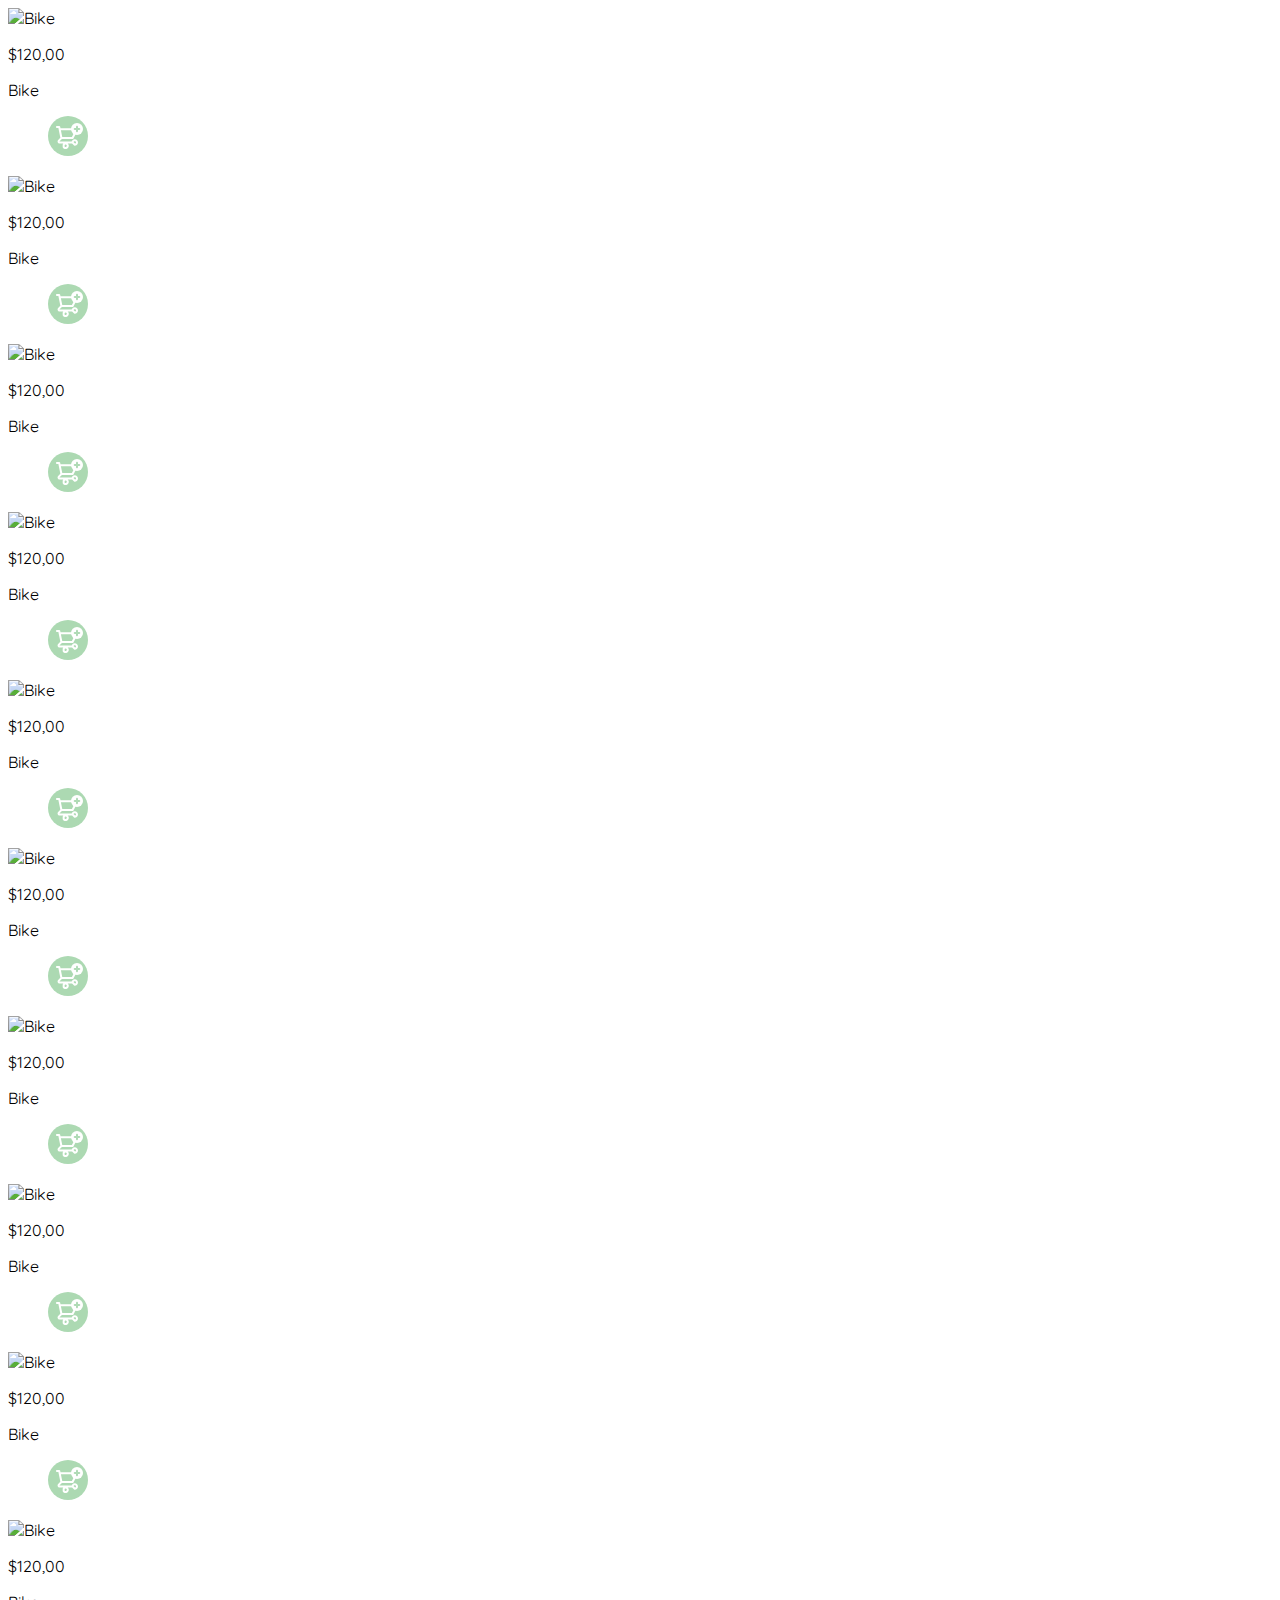
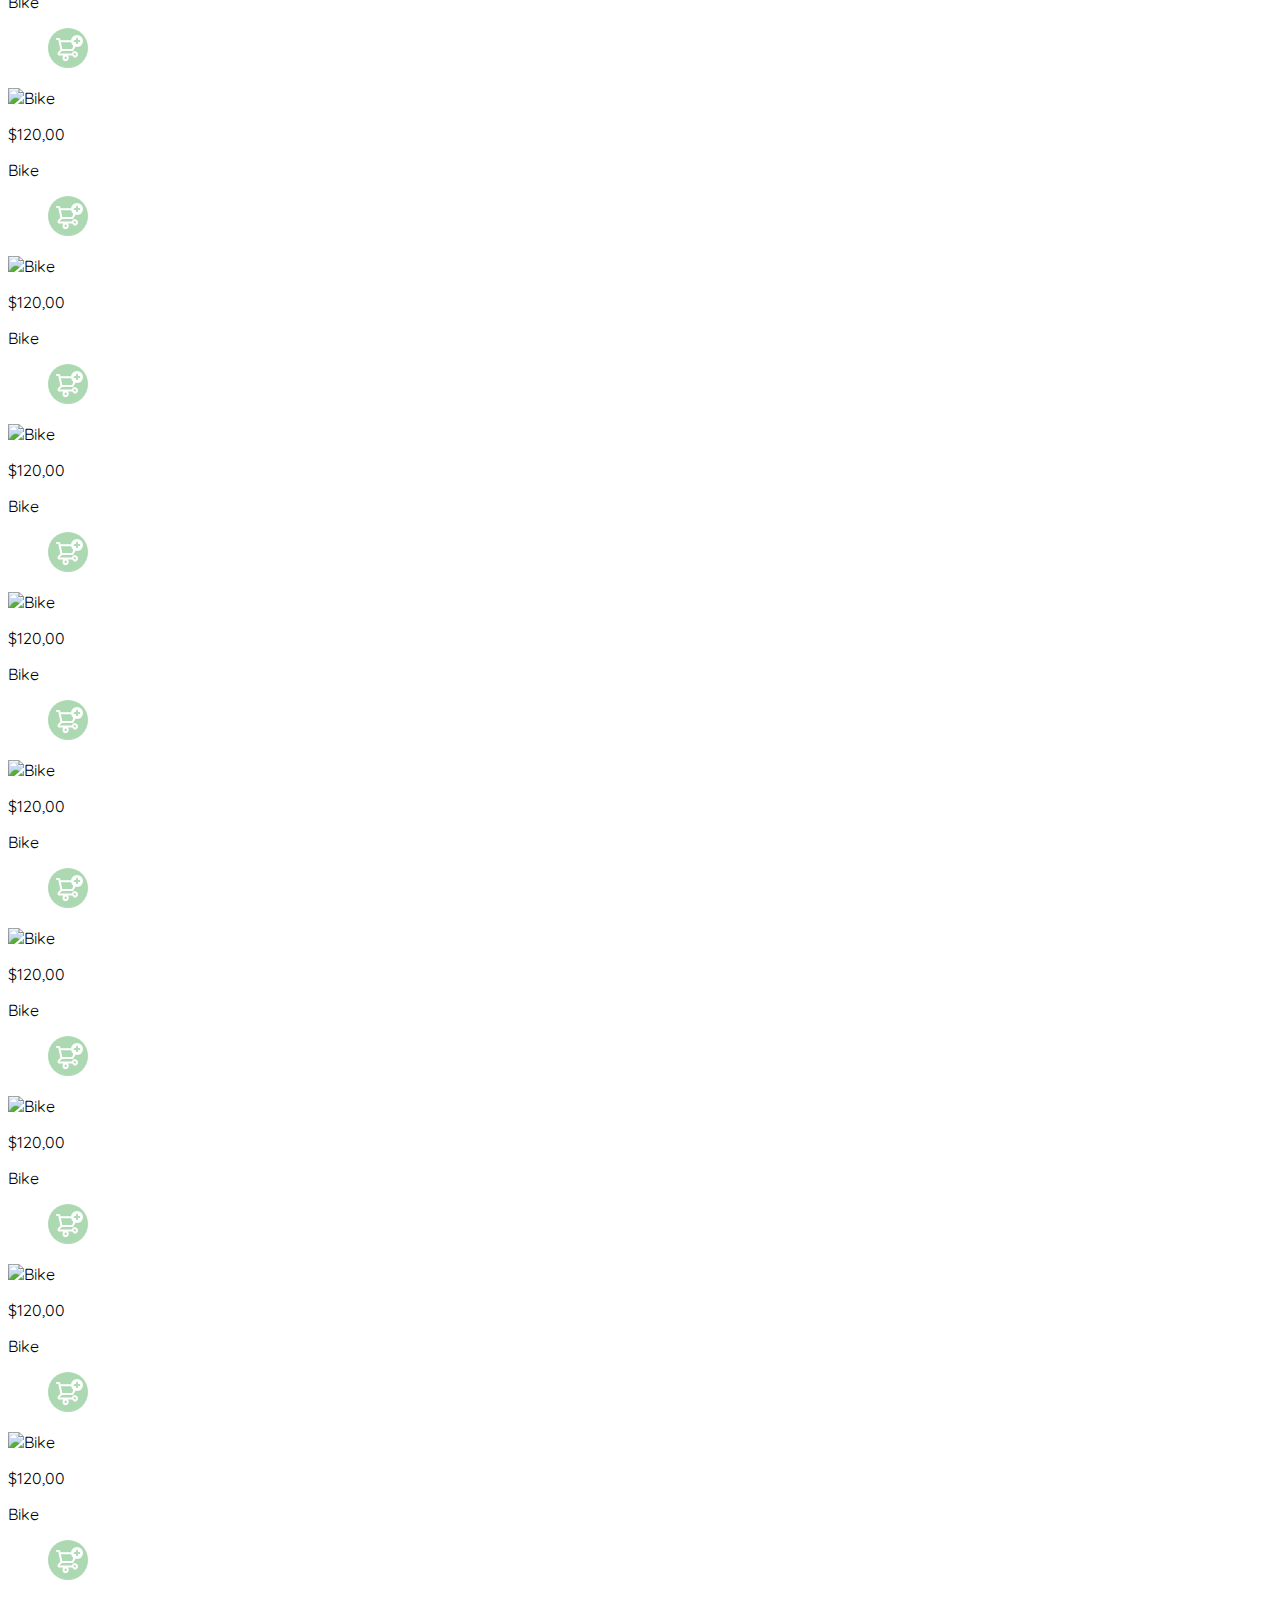
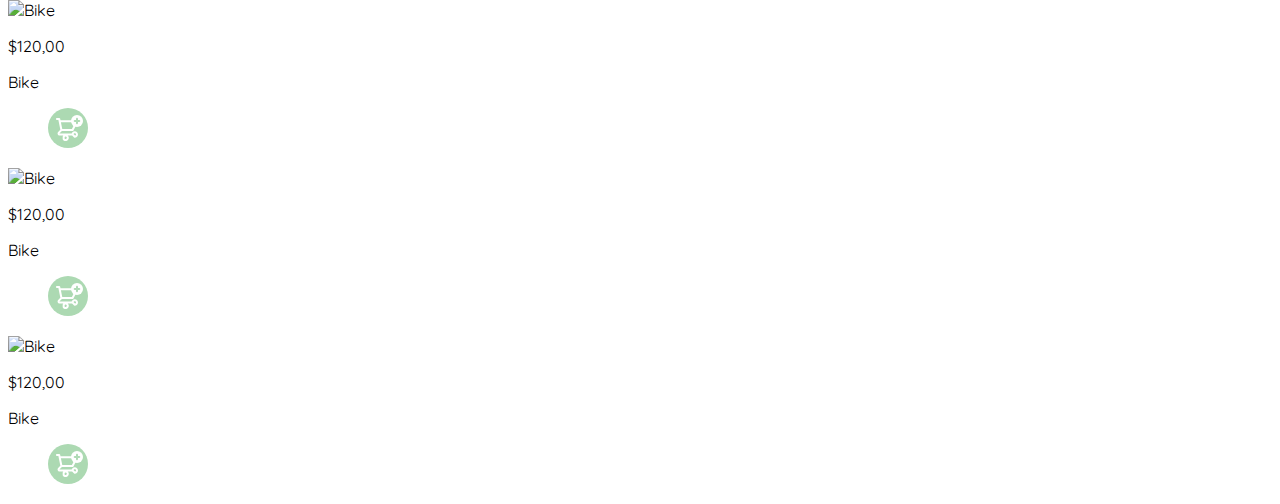
==== home1.html @ f089ceb9 "Add main products page with initial layout and styling" ====
<!DOCTYPE html>
<html lang="en">
  <head>
    <meta charset="UTF-8" />
    <meta name="viewport" content="width=device-width, initial-scale=1.0" />
    <!-- Buscaremos las fuentes propuestas por diseño en Google fonts[https://fonts.google.com/specimen/Quicksand]
    Colocamos los links dentro de la etiqueta head del HTML -->
    <link rel="preconnect" href="https://fonts.googleapis.com" />
    <link rel="preconnect" href="https://fonts.gstatic.com" crossorigin />
    <link
      href="https://fonts.googleapis.com/css2?family=Quicksand:wght@300..700&display=swap"
      rel="stylesheet"
    />
    <title>Document</title>
    <style>
      /* y tambien las CSS rules de Google fonts */
      body {
        font-family: "Quicksand", sans-serif;
      }
      /* Agregamos variables CSS, llamamos variables a las propiedades personalizadas.
      Contienen valores específicos que se pueden reutilizar muchas veces en  un documento. */
      :root {
        --white: #ffffff;
        --black: #000000;
        --very-light-pink: #c7c7c7;
        --text-input-field: #f7f7f7;
        --hospital-green: #acd9b2;
        --sm: 14px;
        --md: 16px;
        --lg: 18px;
      }
    </style>
  </head>
  <body>
    <section class="main-container">
      <div class="cards-container">
        <div class="product-card">
          <img
            src="https://images.pexels.com/photos/276517/pexels-photo-276517.jpeg?auto=compress&cs=tinysrgb&w=1260&h=750&dpr=2"
            alt="Bike"
            class="product-img"
          />
          <div>
            <p>$120,00</p>
            <p>Bike</p>
          </div>
          <figure>
            <img src="./assets/icons/bt_add_to_cart.svg" alt="" />
          </figure>
        </div>

        <div class="product-card">
          <img
            src="https://images.pexels.com/photos/276517/pexels-photo-276517.jpeg?auto=compress&cs=tinysrgb&w=1260&h=750&dpr=2"
            alt="Bike"
            class="product-img"
          />
          <div>
            <p>$120,00</p>
            <p>Bike</p>
          </div>
          <figure>
            <img src="./assets/icons/bt_add_to_cart.svg" alt="" />
          </figure>
        </div>

        <div class="product-card">
          <img
            src="https://images.pexels.com/photos/276517/pexels-photo-276517.jpeg?auto=compress&cs=tinysrgb&w=1260&h=750&dpr=2"
            alt="Bike"
            class="product-img"
          />
          <div>
            <p>$120,00</p>
            <p>Bike</p>
          </div>
          <figure>
            <img src="./assets/icons/bt_add_to_cart.svg" alt="" />
          </figure>
        </div>

        <div class="product-card">
          <img
            src="https://images.pexels.com/photos/276517/pexels-photo-276517.jpeg?auto=compress&cs=tinysrgb&w=1260&h=750&dpr=2"
            alt="Bike"
            class="product-img"
          />
          <div>
            <p>$120,00</p>
            <p>Bike</p>
          </div>
          <figure>
            <img src="./assets/icons/bt_add_to_cart.svg" alt="" />
          </figure>
        </div>

        <div class="product-card">
          <img
            src="https://images.pexels.com/photos/276517/pexels-photo-276517.jpeg?auto=compress&cs=tinysrgb&w=1260&h=750&dpr=2"
            alt="Bike"
            class="product-img"
          />
          <div>
            <p>$120,00</p>
            <p>Bike</p>
          </div>
          <figure>
            <img src="./assets/icons/bt_add_to_cart.svg" alt="" />
          </figure>
        </div>

        <div class="product-card">
          <img
            src="https://images.pexels.com/photos/276517/pexels-photo-276517.jpeg?auto=compress&cs=tinysrgb&w=1260&h=750&dpr=2"
            alt="Bike"
            class="product-img"
          />
          <div>
            <p>$120,00</p>
            <p>Bike</p>
          </div>
          <figure>
            <img src="./assets/icons/bt_add_to_cart.svg" alt="" />
          </figure>
        </div>

        <div class="product-card">
          <img
            src="https://images.pexels.com/photos/276517/pexels-photo-276517.jpeg?auto=compress&cs=tinysrgb&w=1260&h=750&dpr=2"
            alt="Bike"
            class="product-img"
          />
          <div>
            <p>$120,00</p>
            <p>Bike</p>
          </div>
          <figure>
            <img src="./assets/icons/bt_add_to_cart.svg" alt="" />
          </figure>
        </div>

        <div class="product-card">
          <img
            src="https://images.pexels.com/photos/276517/pexels-photo-276517.jpeg?auto=compress&cs=tinysrgb&w=1260&h=750&dpr=2"
            alt="Bike"
            class="product-img"
          />
          <div>
            <p>$120,00</p>
            <p>Bike</p>
          </div>
          <figure>
            <img src="./assets/icons/bt_add_to_cart.svg" alt="" />
          </figure>
        </div>

        <div class="product-card">
          <img
            src="https://images.pexels.com/photos/276517/pexels-photo-276517.jpeg?auto=compress&cs=tinysrgb&w=1260&h=750&dpr=2"
            alt="Bike"
            class="product-img"
          />
          <div>
            <p>$120,00</p>
            <p>Bike</p>
          </div>
          <figure>
            <img src="./assets/icons/bt_add_to_cart.svg" alt="" />
          </figure>
        </div>

        <div class="product-card">
          <img
            src="https://images.pexels.com/photos/276517/pexels-photo-276517.jpeg?auto=compress&cs=tinysrgb&w=1260&h=750&dpr=2"
            alt="Bike"
            class="product-img"
          />
          <div>
            <p>$120,00</p>
            <p>Bike</p>
          </div>
          <figure>
            <img src="./assets/icons/bt_add_to_cart.svg" alt="" />
          </figure>
        </div>

        <div class="product-card">
          <img
            src="https://images.pexels.com/photos/276517/pexels-photo-276517.jpeg?auto=compress&cs=tinysrgb&w=1260&h=750&dpr=2"
            alt="Bike"
            class="product-img"
          />
          <div>
            <p>$120,00</p>
            <p>Bike</p>
          </div>
          <figure>
            <img src="./assets/icons/bt_add_to_cart.svg" alt="" />
          </figure>
        </div>

        <div class="product-card">
          <img
            src="https://images.pexels.com/photos/276517/pexels-photo-276517.jpeg?auto=compress&cs=tinysrgb&w=1260&h=750&dpr=2"
            alt="Bike"
            class="product-img"
          />
          <div>
            <p>$120,00</p>
            <p>Bike</p>
          </div>
          <figure>
            <img src="./assets/icons/bt_add_to_cart.svg" alt="" />
          </figure>
        </div>

        <div class="product-card">
          <img
            src="https://images.pexels.com/photos/276517/pexels-photo-276517.jpeg?auto=compress&cs=tinysrgb&w=1260&h=750&dpr=2"
            alt="Bike"
            class="product-img"
          />
          <div>
            <p>$120,00</p>
            <p>Bike</p>
          </div>
          <figure>
            <img src="./assets/icons/bt_add_to_cart.svg" alt="" />
          </figure>
        </div>

        <div class="product-card">
          <img
            src="https://images.pexels.com/photos/276517/pexels-photo-276517.jpeg?auto=compress&cs=tinysrgb&w=1260&h=750&dpr=2"
            alt="Bike"
            class="product-img"
          />
          <div>
            <p>$120,00</p>
            <p>Bike</p>
          </div>
          <figure>
            <img src="./assets/icons/bt_add_to_cart.svg" alt="" />
          </figure>
        </div>

        <div class="product-card">
          <img
            src="https://images.pexels.com/photos/276517/pexels-photo-276517.jpeg?auto=compress&cs=tinysrgb&w=1260&h=750&dpr=2"
            alt="Bike"
            class="product-img"
          />
          <div>
            <p>$120,00</p>
            <p>Bike</p>
          </div>
          <figure>
            <img src="./assets/icons/bt_add_to_cart.svg" alt="" />
          </figure>
        </div>

        <div class="product-card">
          <img
            src="https://images.pexels.com/photos/276517/pexels-photo-276517.jpeg?auto=compress&cs=tinysrgb&w=1260&h=750&dpr=2"
            alt="Bike"
            class="product-img"
          />
          <div>
            <p>$120,00</p>
            <p>Bike</p>
          </div>
          <figure>
            <img src="./assets/icons/bt_add_to_cart.svg" alt="" />
          </figure>
        </div>

        <div class="product-card">
          <img
            src="https://images.pexels.com/photos/276517/pexels-photo-276517.jpeg?auto=compress&cs=tinysrgb&w=1260&h=750&dpr=2"
            alt="Bike"
            class="product-img"
          />
          <div>
            <p>$120,00</p>
            <p>Bike</p>
          </div>
          <figure>
            <img src="./assets/icons/bt_add_to_cart.svg" alt="" />
          </figure>
        </div>

        <div class="product-card">
          <img
            src="https://images.pexels.com/photos/276517/pexels-photo-276517.jpeg?auto=compress&cs=tinysrgb&w=1260&h=750&dpr=2"
            alt="Bike"
            class="product-img"
          />
          <div>
            <p>$120,00</p>
            <p>Bike</p>
          </div>
          <figure>
            <img src="./assets/icons/bt_add_to_cart.svg" alt="" />
          </figure>
        </div>

        <div class="product-card">
          <img
            src="https://images.pexels.com/photos/276517/pexels-photo-276517.jpeg?auto=compress&cs=tinysrgb&w=1260&h=750&dpr=2"
            alt="Bike"
            class="product-img"
          />
          <div>
            <p>$120,00</p>
            <p>Bike</p>
          </div>
          <figure>
            <img src="./assets/icons/bt_add_to_cart.svg" alt="" />
          </figure>
        </div>

        <div class="product-card">
          <img
            src="https://images.pexels.com/photos/276517/pexels-photo-276517.jpeg?auto=compress&cs=tinysrgb&w=1260&h=750&dpr=2"
            alt="Bike"
            class="product-img"
          />
          <div>
            <p>$120,00</p>
            <p>Bike</p>
          </div>
          <figure>
            <img src="./assets/icons/bt_add_to_cart.svg" alt="" />
          </figure>
        </div>

        <div class="product-card">
          <img
            src="https://images.pexels.com/photos/276517/pexels-photo-276517.jpeg?auto=compress&cs=tinysrgb&w=1260&h=750&dpr=2"
            alt="Bike"
            class="product-img"
          />
          <div>
            <p>$120,00</p>
            <p>Bike</p>
          </div>
          <figure>
            <img src="./assets/icons/bt_add_to_cart.svg" alt="" />
          </figure>
        </div>

        <div class="product-card">
          <img
            src="https://images.pexels.com/photos/276517/pexels-photo-276517.jpeg?auto=compress&cs=tinysrgb&w=1260&h=750&dpr=2"
            alt="Bike"
            class="product-img"
          />
          <div>
            <p>$120,00</p>
            <p>Bike</p>
          </div>
          <figure>
            <img src="./assets/icons/bt_add_to_cart.svg" alt="" />
          </figure>
        </div>
      </div>
    </section>
  </body>
</html>
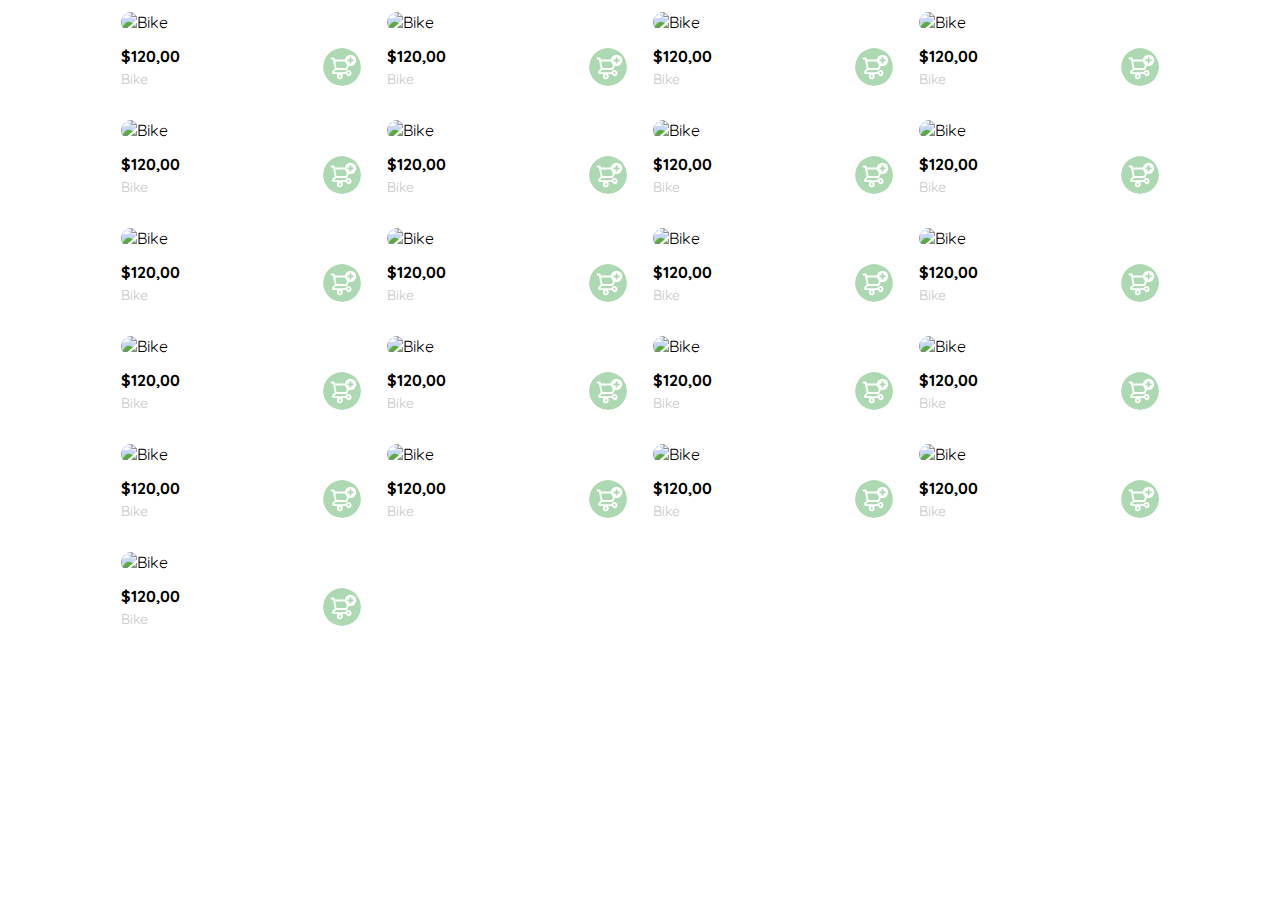
==== commit 09b2771b: "Styles to main page and update HTML structure" ====
--- a/home1.html
+++ b/home1.html
@@ -29,6 +29,70 @@
         --md: 16px;
         --lg: 18px;
       }
+
+      .cards-container {
+        display: grid;
+        grid-template-columns: repeat(auto-fill, 240px);
+        place-content: center;
+        gap: 26px;
+      }
+
+      .product-card {
+        width: 240px;
+      }
+
+      .product-card img {
+        width: 240px;
+        height: 240px;
+        border-radius: 20px;
+        object-fit: cover;
+        margin-top: 4px;
+      }
+
+      .product-info {
+        display: flex;
+        justify-content: space-between;
+        align-items: center;
+        margin-top: 12px;
+      }
+
+      .product-info figure {
+        margin: 0;
+      }
+
+      .product-info figure img {
+        width: 38px;
+        height: 38px;
+      }
+
+      @media (max-width: 640px) {
+        .cards-container {
+          display: grid;
+          grid-template-columns: repeat(auto-fill, 140px);
+        }
+        .product-card {
+          width: 140px;
+        }
+
+        .product-card img {
+          width: 140px;
+          height: 140px;
+          border-radius: 20px;
+          object-fit: cover;
+        }
+      }
+
+      .product-info div p:nth-child(1) {
+        font-weight: bold;
+        font-size: var(--md);
+        margin-top: 0px;
+        margin-bottom: 4px;
+      }
+      .product-info div p:nth-child(2) {
+        color: var(--very-light-pink);
+        font-size: var(--sm);
+        margin: 0px;
+      }
     </style>
   </head>
   <body>
@@ -40,328 +104,355 @@
             alt="Bike"
             class="product-img"
           />
-          <div>
-            <p>$120,00</p>
-            <p>Bike</p>
-          </div>
-          <figure>
-            <img src="./assets/icons/bt_add_to_cart.svg" alt="" />
-          </figure>
-        </div>
-
-        <div class="product-card">
-          <img
-            src="https://images.pexels.com/photos/276517/pexels-photo-276517.jpeg?auto=compress&cs=tinysrgb&w=1260&h=750&dpr=2"
-            alt="Bike"
-            class="product-img"
-          />
-          <div>
-            <p>$120,00</p>
-            <p>Bike</p>
-          </div>
-          <figure>
-            <img src="./assets/icons/bt_add_to_cart.svg" alt="" />
-          </figure>
-        </div>
-
-        <div class="product-card">
-          <img
-            src="https://images.pexels.com/photos/276517/pexels-photo-276517.jpeg?auto=compress&cs=tinysrgb&w=1260&h=750&dpr=2"
-            alt="Bike"
-            class="product-img"
-          />
-          <div>
-            <p>$120,00</p>
-            <p>Bike</p>
-          </div>
-          <figure>
-            <img src="./assets/icons/bt_add_to_cart.svg" alt="" />
-          </figure>
-        </div>
-
-        <div class="product-card">
-          <img
-            src="https://images.pexels.com/photos/276517/pexels-photo-276517.jpeg?auto=compress&cs=tinysrgb&w=1260&h=750&dpr=2"
-            alt="Bike"
-            class="product-img"
-          />
-          <div>
-            <p>$120,00</p>
-            <p>Bike</p>
-          </div>
-          <figure>
-            <img src="./assets/icons/bt_add_to_cart.svg" alt="" />
-          </figure>
-        </div>
-
-        <div class="product-card">
-          <img
-            src="https://images.pexels.com/photos/276517/pexels-photo-276517.jpeg?auto=compress&cs=tinysrgb&w=1260&h=750&dpr=2"
-            alt="Bike"
-            class="product-img"
-          />
-          <div>
-            <p>$120,00</p>
-            <p>Bike</p>
-          </div>
-          <figure>
-            <img src="./assets/icons/bt_add_to_cart.svg" alt="" />
-          </figure>
-        </div>
-
-        <div class="product-card">
-          <img
-            src="https://images.pexels.com/photos/276517/pexels-photo-276517.jpeg?auto=compress&cs=tinysrgb&w=1260&h=750&dpr=2"
-            alt="Bike"
-            class="product-img"
-          />
-          <div>
-            <p>$120,00</p>
-            <p>Bike</p>
-          </div>
-          <figure>
-            <img src="./assets/icons/bt_add_to_cart.svg" alt="" />
-          </figure>
-        </div>
-
-        <div class="product-card">
-          <img
-            src="https://images.pexels.com/photos/276517/pexels-photo-276517.jpeg?auto=compress&cs=tinysrgb&w=1260&h=750&dpr=2"
-            alt="Bike"
-            class="product-img"
-          />
-          <div>
-            <p>$120,00</p>
-            <p>Bike</p>
-          </div>
-          <figure>
-            <img src="./assets/icons/bt_add_to_cart.svg" alt="" />
-          </figure>
-        </div>
-
-        <div class="product-card">
-          <img
-            src="https://images.pexels.com/photos/276517/pexels-photo-276517.jpeg?auto=compress&cs=tinysrgb&w=1260&h=750&dpr=2"
-            alt="Bike"
-            class="product-img"
-          />
-          <div>
-            <p>$120,00</p>
-            <p>Bike</p>
-          </div>
-          <figure>
-            <img src="./assets/icons/bt_add_to_cart.svg" alt="" />
-          </figure>
-        </div>
-
-        <div class="product-card">
-          <img
-            src="https://images.pexels.com/photos/276517/pexels-photo-276517.jpeg?auto=compress&cs=tinysrgb&w=1260&h=750&dpr=2"
-            alt="Bike"
-            class="product-img"
-          />
-          <div>
-            <p>$120,00</p>
-            <p>Bike</p>
-          </div>
-          <figure>
-            <img src="./assets/icons/bt_add_to_cart.svg" alt="" />
-          </figure>
-        </div>
-
-        <div class="product-card">
-          <img
-            src="https://images.pexels.com/photos/276517/pexels-photo-276517.jpeg?auto=compress&cs=tinysrgb&w=1260&h=750&dpr=2"
-            alt="Bike"
-            class="product-img"
-          />
-          <div>
-            <p>$120,00</p>
-            <p>Bike</p>
-          </div>
-          <figure>
-            <img src="./assets/icons/bt_add_to_cart.svg" alt="" />
-          </figure>
-        </div>
-
-        <div class="product-card">
-          <img
-            src="https://images.pexels.com/photos/276517/pexels-photo-276517.jpeg?auto=compress&cs=tinysrgb&w=1260&h=750&dpr=2"
-            alt="Bike"
-            class="product-img"
-          />
-          <div>
-            <p>$120,00</p>
-            <p>Bike</p>
-          </div>
-          <figure>
-            <img src="./assets/icons/bt_add_to_cart.svg" alt="" />
-          </figure>
-        </div>
-
-        <div class="product-card">
-          <img
-            src="https://images.pexels.com/photos/276517/pexels-photo-276517.jpeg?auto=compress&cs=tinysrgb&w=1260&h=750&dpr=2"
-            alt="Bike"
-            class="product-img"
-          />
-          <div>
-            <p>$120,00</p>
-            <p>Bike</p>
-          </div>
-          <figure>
-            <img src="./assets/icons/bt_add_to_cart.svg" alt="" />
-          </figure>
-        </div>
-
-        <div class="product-card">
-          <img
-            src="https://images.pexels.com/photos/276517/pexels-photo-276517.jpeg?auto=compress&cs=tinysrgb&w=1260&h=750&dpr=2"
-            alt="Bike"
-            class="product-img"
-          />
-          <div>
-            <p>$120,00</p>
-            <p>Bike</p>
-          </div>
-          <figure>
-            <img src="./assets/icons/bt_add_to_cart.svg" alt="" />
-          </figure>
-        </div>
-
-        <div class="product-card">
-          <img
-            src="https://images.pexels.com/photos/276517/pexels-photo-276517.jpeg?auto=compress&cs=tinysrgb&w=1260&h=750&dpr=2"
-            alt="Bike"
-            class="product-img"
-          />
-          <div>
-            <p>$120,00</p>
-            <p>Bike</p>
-          </div>
-          <figure>
-            <img src="./assets/icons/bt_add_to_cart.svg" alt="" />
-          </figure>
-        </div>
-
-        <div class="product-card">
-          <img
-            src="https://images.pexels.com/photos/276517/pexels-photo-276517.jpeg?auto=compress&cs=tinysrgb&w=1260&h=750&dpr=2"
-            alt="Bike"
-            class="product-img"
-          />
-          <div>
-            <p>$120,00</p>
-            <p>Bike</p>
-          </div>
-          <figure>
-            <img src="./assets/icons/bt_add_to_cart.svg" alt="" />
-          </figure>
-        </div>
-
-        <div class="product-card">
-          <img
-            src="https://images.pexels.com/photos/276517/pexels-photo-276517.jpeg?auto=compress&cs=tinysrgb&w=1260&h=750&dpr=2"
-            alt="Bike"
-            class="product-img"
-          />
-          <div>
-            <p>$120,00</p>
-            <p>Bike</p>
-          </div>
-          <figure>
-            <img src="./assets/icons/bt_add_to_cart.svg" alt="" />
-          </figure>
-        </div>
-
-        <div class="product-card">
-          <img
-            src="https://images.pexels.com/photos/276517/pexels-photo-276517.jpeg?auto=compress&cs=tinysrgb&w=1260&h=750&dpr=2"
-            alt="Bike"
-            class="product-img"
-          />
-          <div>
-            <p>$120,00</p>
-            <p>Bike</p>
-          </div>
-          <figure>
-            <img src="./assets/icons/bt_add_to_cart.svg" alt="" />
-          </figure>
-        </div>
-
-        <div class="product-card">
-          <img
-            src="https://images.pexels.com/photos/276517/pexels-photo-276517.jpeg?auto=compress&cs=tinysrgb&w=1260&h=750&dpr=2"
-            alt="Bike"
-            class="product-img"
-          />
-          <div>
-            <p>$120,00</p>
-            <p>Bike</p>
-          </div>
-          <figure>
-            <img src="./assets/icons/bt_add_to_cart.svg" alt="" />
-          </figure>
-        </div>
-
-        <div class="product-card">
-          <img
-            src="https://images.pexels.com/photos/276517/pexels-photo-276517.jpeg?auto=compress&cs=tinysrgb&w=1260&h=750&dpr=2"
-            alt="Bike"
-            class="product-img"
-          />
-          <div>
-            <p>$120,00</p>
-            <p>Bike</p>
-          </div>
-          <figure>
-            <img src="./assets/icons/bt_add_to_cart.svg" alt="" />
-          </figure>
-        </div>
-
-        <div class="product-card">
-          <img
-            src="https://images.pexels.com/photos/276517/pexels-photo-276517.jpeg?auto=compress&cs=tinysrgb&w=1260&h=750&dpr=2"
-            alt="Bike"
-            class="product-img"
-          />
-          <div>
-            <p>$120,00</p>
-            <p>Bike</p>
-          </div>
-          <figure>
-            <img src="./assets/icons/bt_add_to_cart.svg" alt="" />
-          </figure>
-        </div>
-
-        <div class="product-card">
-          <img
-            src="https://images.pexels.com/photos/276517/pexels-photo-276517.jpeg?auto=compress&cs=tinysrgb&w=1260&h=750&dpr=2"
-            alt="Bike"
-            class="product-img"
-          />
-          <div>
-            <p>$120,00</p>
-            <p>Bike</p>
-          </div>
-          <figure>
-            <img src="./assets/icons/bt_add_to_cart.svg" alt="" />
-          </figure>
-        </div>
-
-        <div class="product-card">
-          <img
-            src="https://images.pexels.com/photos/276517/pexels-photo-276517.jpeg?auto=compress&cs=tinysrgb&w=1260&h=750&dpr=2"
-            alt="Bike"
-            class="product-img"
-          />
-          <div>
-            <p>$120,00</p>
-            <p>Bike</p>
-          </div>
-          <figure>
-            <img src="./assets/icons/bt_add_to_cart.svg" alt="" />
-          </figure>
+          <div class="product-info">
+            <div>
+              <p>$120,00</p>
+              <p>Bike</p>
+            </div>
+            <figure>
+              <img src="./assets/icons/bt_add_to_cart.svg" alt="" />
+            </figure>
+          </div>
+        </div>
+
+        <div class="product-card">
+          <img
+            src="https://images.pexels.com/photos/276517/pexels-photo-276517.jpeg?auto=compress&cs=tinysrgb&w=1260&h=750&dpr=2"
+            alt="Bike"
+            class="product-img"
+          />
+          <div class="product-info">
+            <div>
+              <p>$120,00</p>
+              <p>Bike</p>
+            </div>
+            <figure>
+              <img src="./assets/icons/bt_add_to_cart.svg" alt="" />
+            </figure>
+          </div>
+        </div>
+
+        <div class="product-card">
+          <img
+            src="https://images.pexels.com/photos/276517/pexels-photo-276517.jpeg?auto=compress&cs=tinysrgb&w=1260&h=750&dpr=2"
+            alt="Bike"
+            class="product-img"
+          />
+          <div class="product-info">
+            <div>
+              <p>$120,00</p>
+              <p>Bike</p>
+            </div>
+            <figure>
+              <img src="./assets/icons/bt_add_to_cart.svg" alt="" />
+            </figure>
+          </div>
+        </div>
+
+        <div class="product-card">
+          <img
+            src="https://images.pexels.com/photos/276517/pexels-photo-276517.jpeg?auto=compress&cs=tinysrgb&w=1260&h=750&dpr=2"
+            alt="Bike"
+            class="product-img"
+          />
+          <div class="product-info">
+            <div>
+              <p>$120,00</p>
+              <p>Bike</p>
+            </div>
+            <figure>
+              <img src="./assets/icons/bt_add_to_cart.svg" alt="" />
+            </figure>
+          </div>
+        </div>
+
+        <div class="product-card">
+          <img
+            src="https://images.pexels.com/photos/276517/pexels-photo-276517.jpeg?auto=compress&cs=tinysrgb&w=1260&h=750&dpr=2"
+            alt="Bike"
+            class="product-img"
+          />
+          <div class="product-info">
+            <div>
+              <p>$120,00</p>
+              <p>Bike</p>
+            </div>
+            <figure>
+              <img src="./assets/icons/bt_add_to_cart.svg" alt="" />
+            </figure>
+          </div>
+        </div>
+
+        <div class="product-card">
+          <img
+            src="https://images.pexels.com/photos/276517/pexels-photo-276517.jpeg?auto=compress&cs=tinysrgb&w=1260&h=750&dpr=2"
+            alt="Bike"
+            class="product-img"
+          />
+          <div class="product-info">
+            <div>
+              <p>$120,00</p>
+              <p>Bike</p>
+            </div>
+            <figure>
+              <img src="./assets/icons/bt_add_to_cart.svg" alt="" />
+            </figure>
+          </div>
+        </div>
+
+        <div class="product-card">
+          <img
+            src="https://images.pexels.com/photos/276517/pexels-photo-276517.jpeg?auto=compress&cs=tinysrgb&w=1260&h=750&dpr=2"
+            alt="Bike"
+            class="product-img"
+          />
+          <div class="product-info">
+            <div>
+              <p>$120,00</p>
+              <p>Bike</p>
+            </div>
+            <figure>
+              <img src="./assets/icons/bt_add_to_cart.svg" alt="" />
+            </figure>
+          </div>
+        </div>
+
+        <div class="product-card">
+          <img
+            src="https://images.pexels.com/photos/276517/pexels-photo-276517.jpeg?auto=compress&cs=tinysrgb&w=1260&h=750&dpr=2"
+            alt="Bike"
+            class="product-img"
+          />
+          <div class="product-info">
+            <div>
+              <p>$120,00</p>
+              <p>Bike</p>
+            </div>
+            <figure>
+              <img src="./assets/icons/bt_add_to_cart.svg" alt="" />
+            </figure>
+          </div>
+        </div>
+
+        <div class="product-card">
+          <img
+            src="https://images.pexels.com/photos/276517/pexels-photo-276517.jpeg?auto=compress&cs=tinysrgb&w=1260&h=750&dpr=2"
+            alt="Bike"
+            class="product-img"
+          />
+          <div class="product-info">
+            <div>
+              <p>$120,00</p>
+              <p>Bike</p>
+            </div>
+            <figure>
+              <img src="./assets/icons/bt_add_to_cart.svg" alt="" />
+            </figure>
+          </div>
+        </div>
+
+        <div class="product-card">
+          <img
+            src="https://images.pexels.com/photos/276517/pexels-photo-276517.jpeg?auto=compress&cs=tinysrgb&w=1260&h=750&dpr=2"
+            alt="Bike"
+            class="product-img"
+          />
+          <div class="product-info">
+            <div>
+              <p>$120,00</p>
+              <p>Bike</p>
+            </div>
+            <figure>
+              <img src="./assets/icons/bt_add_to_cart.svg" alt="" />
+            </figure>
+          </div>
+        </div>
+
+        <div class="product-card">
+          <img
+            src="https://images.pexels.com/photos/276517/pexels-photo-276517.jpeg?auto=compress&cs=tinysrgb&w=1260&h=750&dpr=2"
+            alt="Bike"
+            class="product-img"
+          />
+          <div class="product-info">
+            <div>
+              <p>$120,00</p>
+              <p>Bike</p>
+            </div>
+            <figure>
+              <img src="./assets/icons/bt_add_to_cart.svg" alt="" />
+            </figure>
+          </div>
+        </div>
+
+        <div class="product-card">
+          <img
+            src="https://images.pexels.com/photos/276517/pexels-photo-276517.jpeg?auto=compress&cs=tinysrgb&w=1260&h=750&dpr=2"
+            alt="Bike"
+            class="product-img"
+          />
+          <div class="product-info">
+            <div>
+              <p>$120,00</p>
+              <p>Bike</p>
+            </div>
+            <figure>
+              <img src="./assets/icons/bt_add_to_cart.svg" alt="" />
+            </figure>
+          </div>
+        </div>
+
+        <div class="product-card">
+          <img
+            src="https://images.pexels.com/photos/276517/pexels-photo-276517.jpeg?auto=compress&cs=tinysrgb&w=1260&h=750&dpr=2"
+            alt="Bike"
+            class="product-img"
+          />
+          <div class="product-info">
+            <div>
+              <p>$120,00</p>
+              <p>Bike</p>
+            </div>
+            <figure>
+              <img src="./assets/icons/bt_add_to_cart.svg" alt="" />
+            </figure>
+          </div>
+        </div>
+
+        <div class="product-card">
+          <img
+            src="https://images.pexels.com/photos/276517/pexels-photo-276517.jpeg?auto=compress&cs=tinysrgb&w=1260&h=750&dpr=2"
+            alt="Bike"
+            class="product-img"
+          />
+          <div class="product-info">
+            <div>
+              <p>$120,00</p>
+              <p>Bike</p>
+            </div>
+            <figure>
+              <img src="./assets/icons/bt_add_to_cart.svg" alt="" />
+            </figure>
+          </div>
+        </div>
+
+        <div class="product-card">
+          <img
+            src="https://images.pexels.com/photos/276517/pexels-photo-276517.jpeg?auto=compress&cs=tinysrgb&w=1260&h=750&dpr=2"
+            alt="Bike"
+            class="product-img"
+          />
+          <div class="product-info">
+            <div>
+              <p>$120,00</p>
+              <p>Bike</p>
+            </div>
+            <figure>
+              <img src="./assets/icons/bt_add_to_cart.svg" alt="" />
+            </figure>
+          </div>
+        </div>
+
+        <div class="product-card">
+          <img
+            src="https://images.pexels.com/photos/276517/pexels-photo-276517.jpeg?auto=compress&cs=tinysrgb&w=1260&h=750&dpr=2"
+            alt="Bike"
+            class="product-img"
+          />
+          <div class="product-info">
+            <div>
+              <p>$120,00</p>
+              <p>Bike</p>
+            </div>
+            <figure>
+              <img src="./assets/icons/bt_add_to_cart.svg" alt="" />
+            </figure>
+          </div>
+        </div>
+
+        <div class="product-card">
+          <img
+            src="https://images.pexels.com/photos/276517/pexels-photo-276517.jpeg?auto=compress&cs=tinysrgb&w=1260&h=750&dpr=2"
+            alt="Bike"
+            class="product-img"
+          />
+          <div class="product-info">
+            <div>
+              <p>$120,00</p>
+              <p>Bike</p>
+            </div>
+            <figure>
+              <img src="./assets/icons/bt_add_to_cart.svg" alt="" />
+            </figure>
+          </div>
+        </div>
+
+        <div class="product-card">
+          <img
+            src="https://images.pexels.com/photos/276517/pexels-photo-276517.jpeg?auto=compress&cs=tinysrgb&w=1260&h=750&dpr=2"
+            alt="Bike"
+            class="product-img"
+          />
+          <div class="product-info">
+            <div>
+              <p>$120,00</p>
+              <p>Bike</p>
+            </div>
+            <figure>
+              <img src="./assets/icons/bt_add_to_cart.svg" alt="" />
+            </figure>
+          </div>
+        </div>
+
+        <div class="product-card">
+          <img
+            src="https://images.pexels.com/photos/276517/pexels-photo-276517.jpeg?auto=compress&cs=tinysrgb&w=1260&h=750&dpr=2"
+            alt="Bike"
+            class="product-img"
+          />
+          <div class="product-info">
+            <div>
+              <p>$120,00</p>
+              <p>Bike</p>
+            </div>
+            <figure>
+              <img src="./assets/icons/bt_add_to_cart.svg" alt="" />
+            </figure>
+          </div>
+        </div>
+
+        <div class="product-card">
+          <img
+            src="https://images.pexels.com/photos/276517/pexels-photo-276517.jpeg?auto=compress&cs=tinysrgb&w=1260&h=750&dpr=2"
+            alt="Bike"
+            class="product-img"
+          />
+          <div class="product-info">
+            <div>
+              <p>$120,00</p>
+              <p>Bike</p>
+            </div>
+            <figure>
+              <img src="./assets/icons/bt_add_to_cart.svg" alt="" />
+            </figure>
+          </div>
+        </div>
+
+        <div class="product-card">
+          <img
+            src="https://images.pexels.com/photos/276517/pexels-photo-276517.jpeg?auto=compress&cs=tinysrgb&w=1260&h=750&dpr=2"
+            alt="Bike"
+            class="product-img"
+          />
+          <div class="product-info">
+            <div>
+              <p>$120,00</p>
+              <p>Bike</p>
+            </div>
+            <figure>
+              <img src="./assets/icons/bt_add_to_cart.svg" alt="" />
+            </figure>
+          </div>
         </div>
       </div>
     </section>
